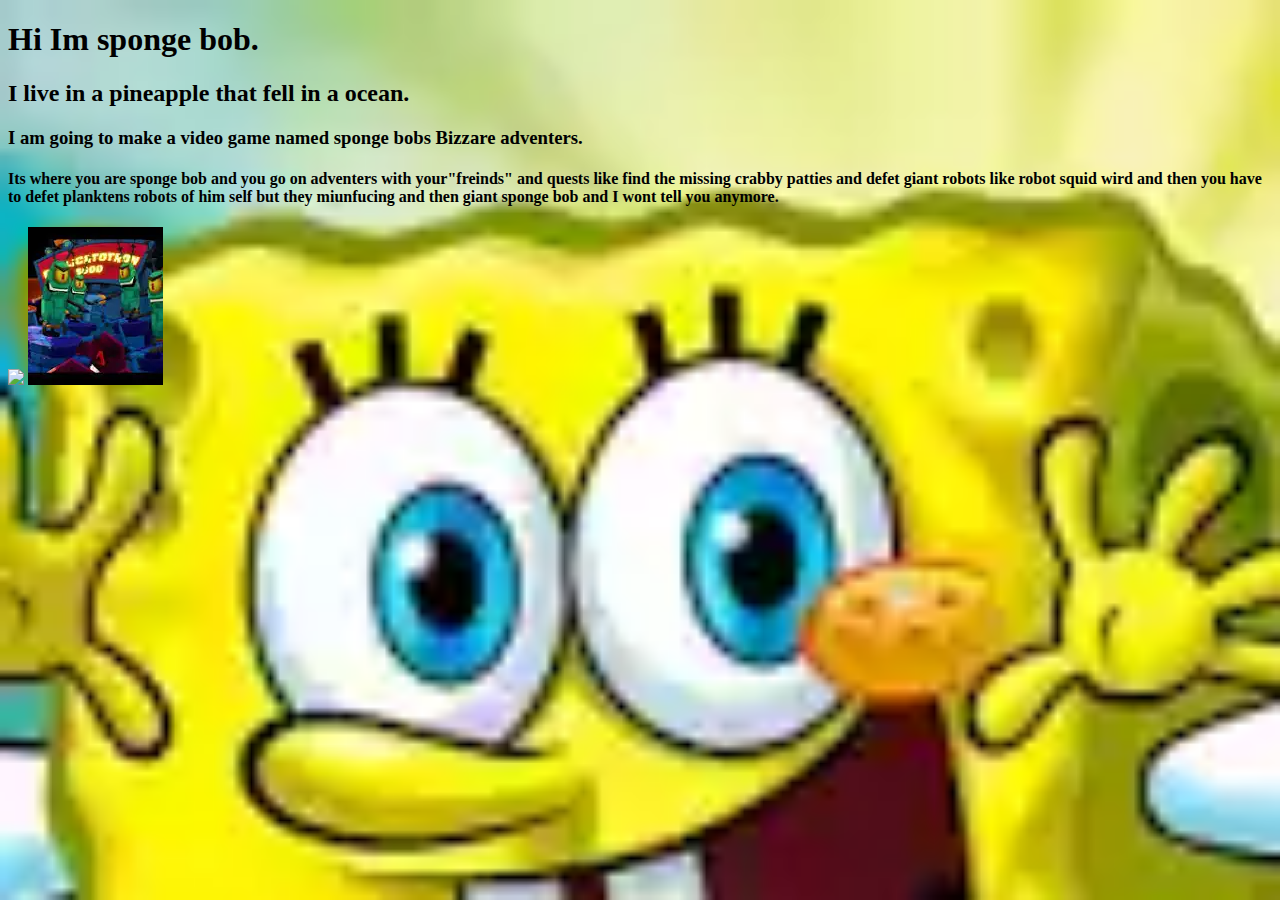
==== index.html @ fae2bb64 "index add" ====
<!DOCTYPE html>
<html lang="en">
<head>
    <meta charset="UTF-8">
    <meta name="viewport" content="width=device-width, initial-scale=1.0">
    <title>Document</title>
</head>
<body style="background-image: url([data-uri]);
background-repeat:no-repeat; background-size: cover;
">
    <h1> Hi Im sponge bob.</h1>
<h2>I live in a pineapple that fell in a ocean.</h2>
<h3>I am going to make a video game named sponge bobs Bizzare adventers.</h3>
<h4>Its where you are sponge bob and you go on adventers with your"freinds" and quests like find the missing crabby patties and defet giant robots like robot squid wird and then you have to defet planktens robots of him self but they miunfucing and then giant sponge bob and I wont tell you anymore.  </h4>
<img src="https://static.wikia.nocookie.net/spongebob/images/c/cb/Apps.44761.66394081637378885.1b8eef28-f559-4464-8156-41c72b4e0e9e.png/revision/latest?cb=20200416090221">
<img src="[data-uri]">
</body>
</html>
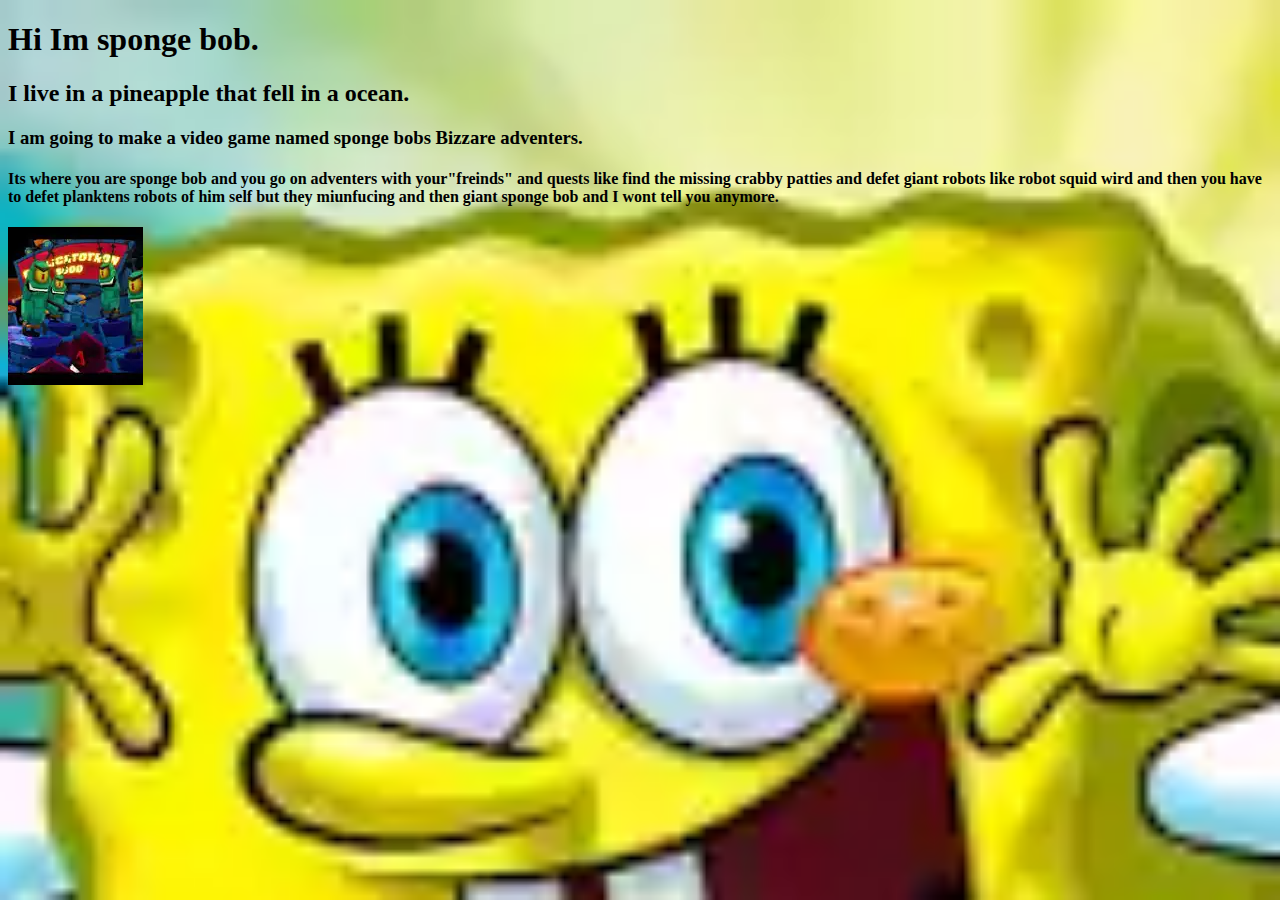
==== commit 57554f38: "deleted 1 img" ====
--- a/index.html
+++ b/index.html
@@ -12,7 +12,7 @@
 <h2>I live in a pineapple that fell in a ocean.</h2>
 <h3>I am going to make a video game named sponge bobs Bizzare adventers.</h3>
 <h4>Its where you are sponge bob and you go on adventers with your"freinds" and quests like find the missing crabby patties and defet giant robots like robot squid wird and then you have to defet planktens robots of him self but they miunfucing and then giant sponge bob and I wont tell you anymore.  </h4>
-<img src="https://static.wikia.nocookie.net/spongebob/images/c/cb/Apps.44761.66394081637378885.1b8eef28-f559-4464-8156-41c72b4e0e9e.png/revision/latest?cb=20200416090221">
+
 <img src="[data-uri]">
 </body>
 </html>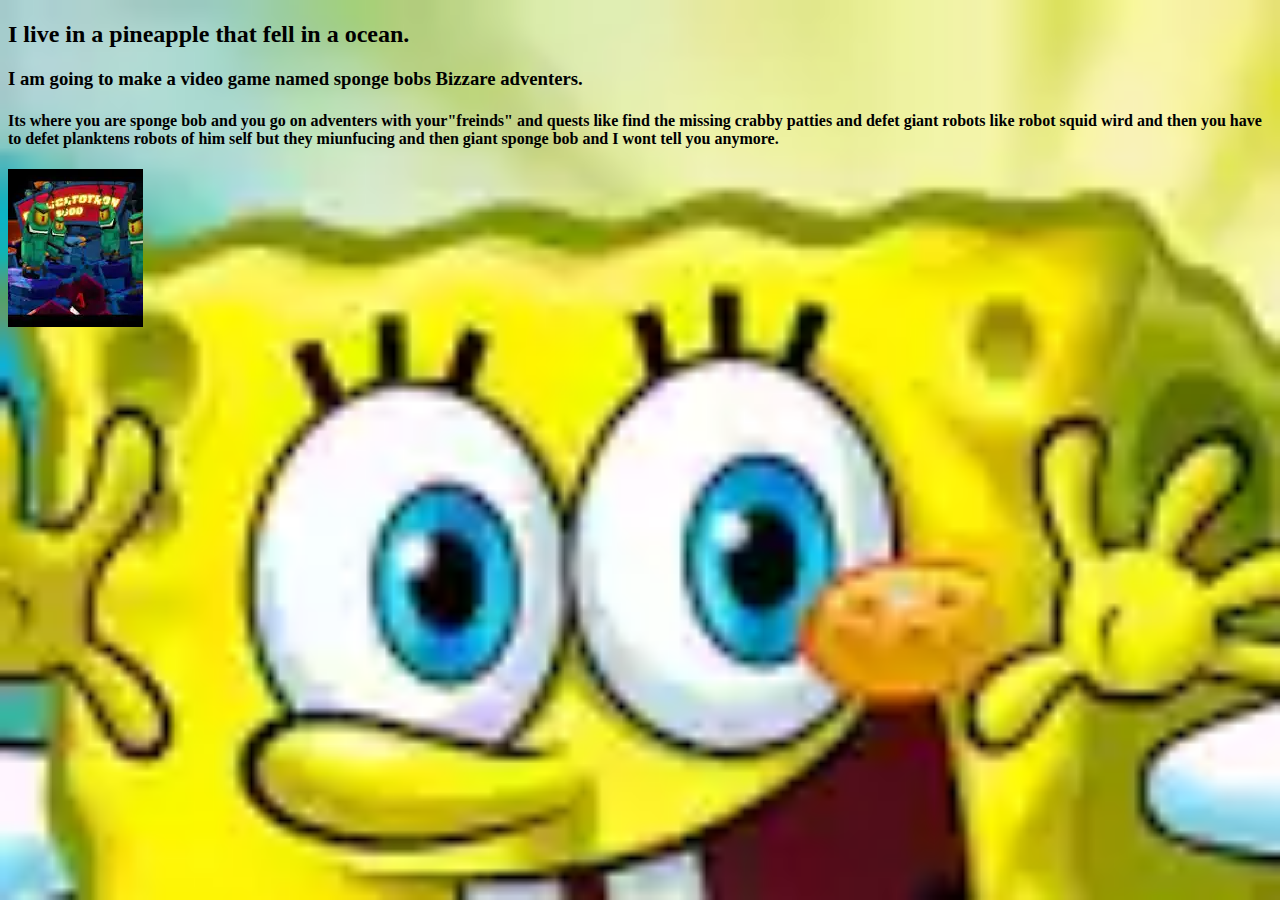
==== commit 9bea73ba: "hello" ====
--- a/index.html
+++ b/index.html
@@ -8,7 +8,7 @@
 <body style="background-image: url([data-uri]);
 background-repeat:no-repeat; background-size: cover;
 ">
-    <h1> Hi Im sponge bob.</h1>
+    <h1 style="font-family:HRDttf;"></h1>
 <h2>I live in a pineapple that fell in a ocean.</h2>
 <h3>I am going to make a video game named sponge bobs Bizzare adventers.</h3>
 <h4>Its where you are sponge bob and you go on adventers with your"freinds" and quests like find the missing crabby patties and defet giant robots like robot squid wird and then you have to defet planktens robots of him self but they miunfucing and then giant sponge bob and I wont tell you anymore.  </h4>
